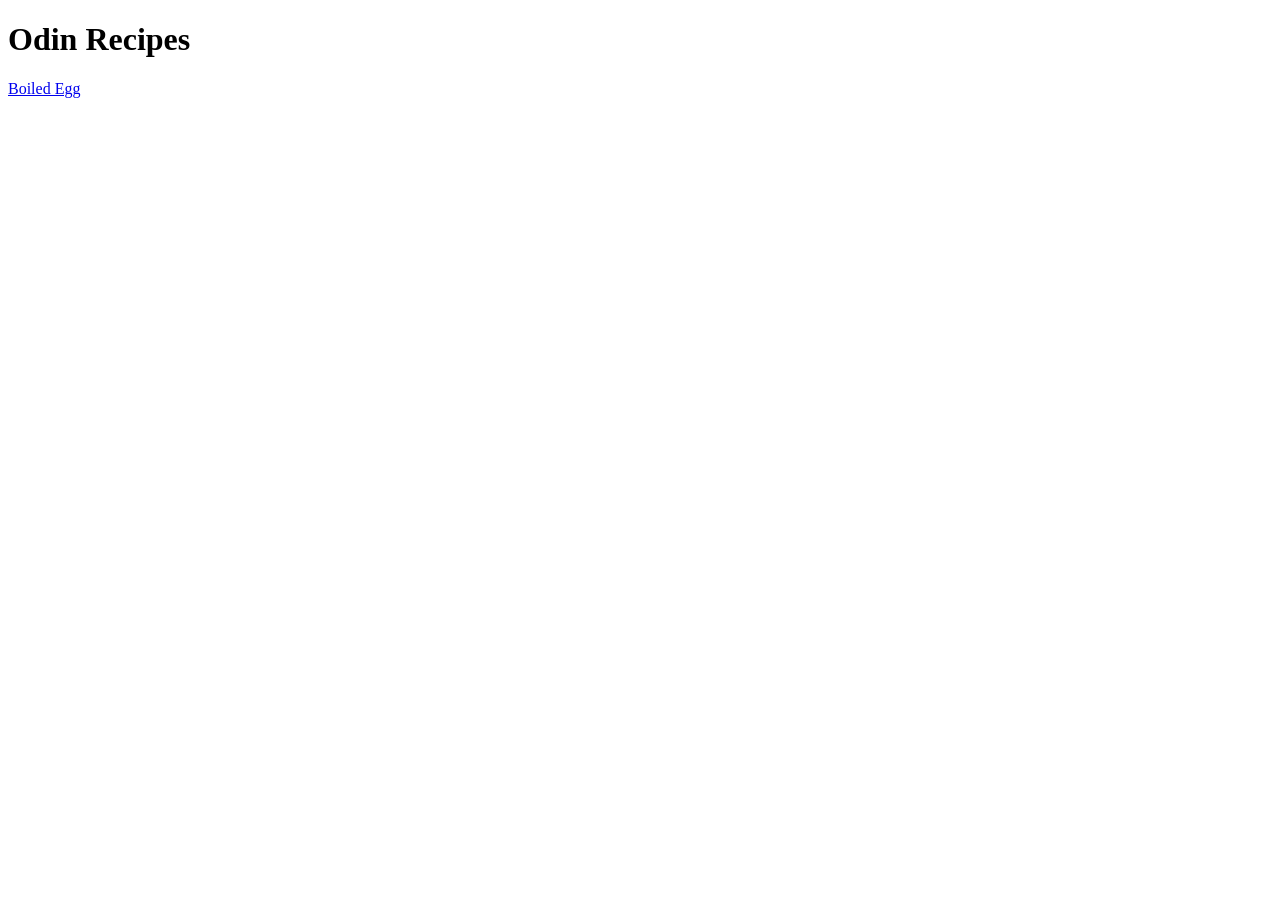
==== index.html @ d708e52f "Add index.html and README.md" ====
<!DOCTYPE html>
<html lang="en">
<head>
    <meta charset="UTF-8">
    <meta name="viewport" content="width=device-width, initial-scale=1.0">
    <title>Odin Recipes</title>
</head>
<body>
    <h1>Odin Recipes</h1>
    <a href="./recipes/egg-boiled.html">Boiled Egg</a>
</body>
</html>
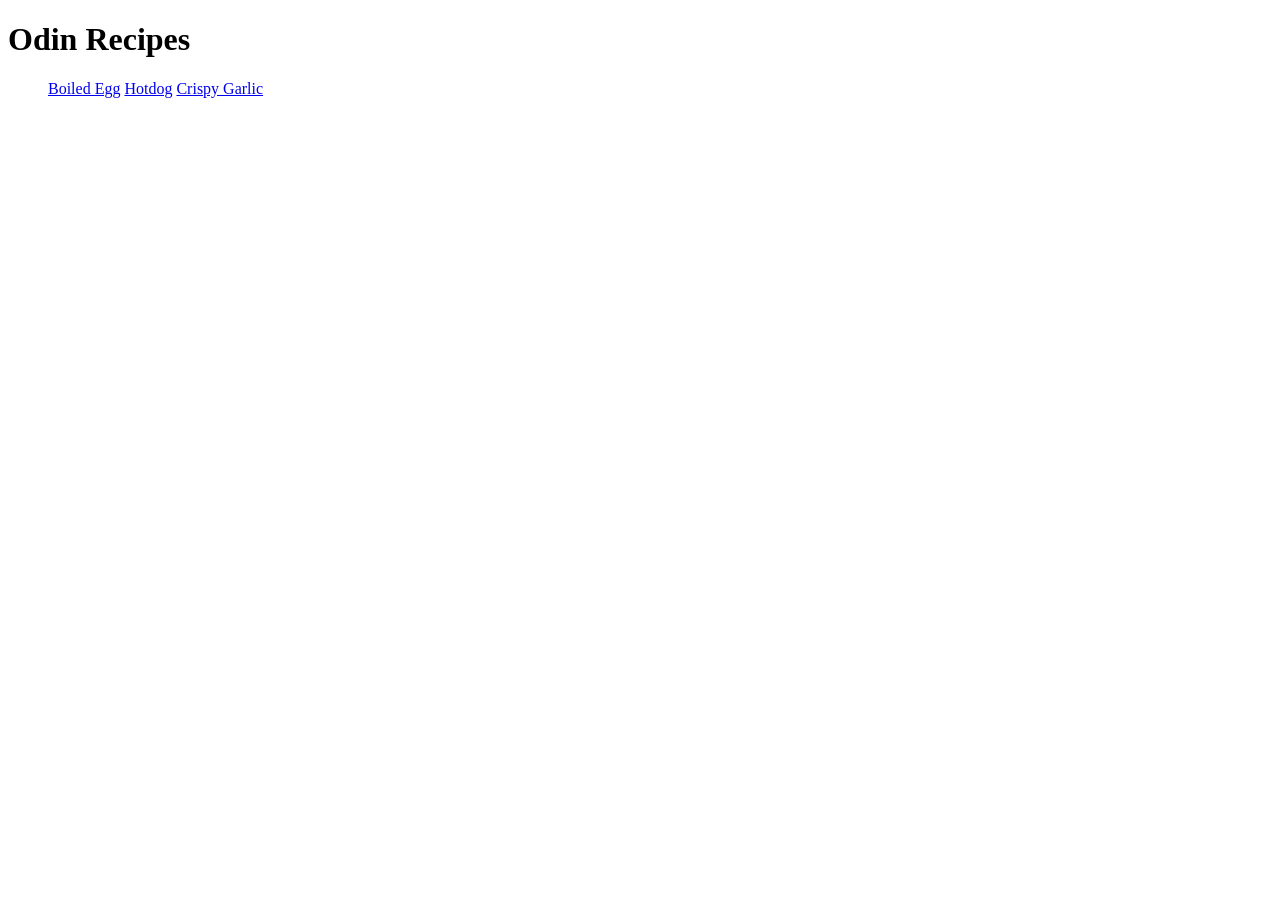
==== commit db55a856: "Add links to recipes in index.html" ====
--- a/index.html
+++ b/index.html
@@ -7,6 +7,11 @@
 </head>
 <body>
     <h1>Odin Recipes</h1>
-    <a href="./recipes/egg-boiled.html">Boiled Egg</a>
+    <ul>
+        <a href="./recipes/egg-boiled.html">Boiled Egg</a>
+        <a href="./recipes/hotdog.html">Hotdog</a>
+        <a href="./recipes/garlic-crispy.html">Crispy Garlic</a>
+    </ul>
+    
 </body>
 </html>
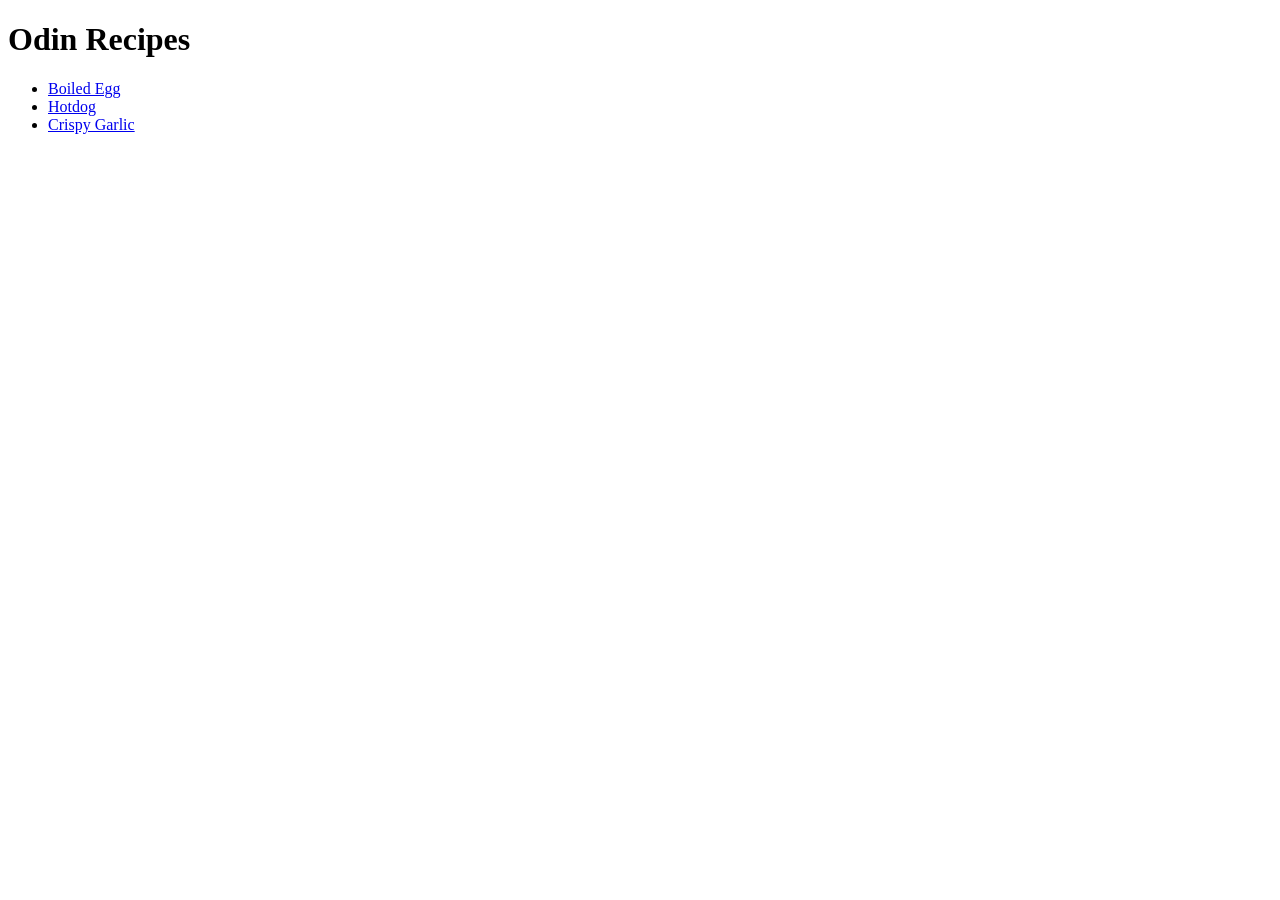
==== commit b2bd3595: "Fix index.html links being in the same Lines Missing <li> in the code" ====
--- a/index.html
+++ b/index.html
@@ -8,9 +8,9 @@
 <body>
     <h1>Odin Recipes</h1>
     <ul>
-        <a href="./recipes/egg-boiled.html">Boiled Egg</a>
-        <a href="./recipes/hotdog.html">Hotdog</a>
-        <a href="./recipes/garlic-crispy.html">Crispy Garlic</a>
+        <li><a href="./recipes/egg-boiled.html">Boiled Egg</a></li>
+        <li><a href="./recipes/hotdog.html">Hotdog</a></li>
+        <li><a href="./recipes/garlic-crispy.html">Crispy Garlic</a></li>
     </ul>
     
 </body>
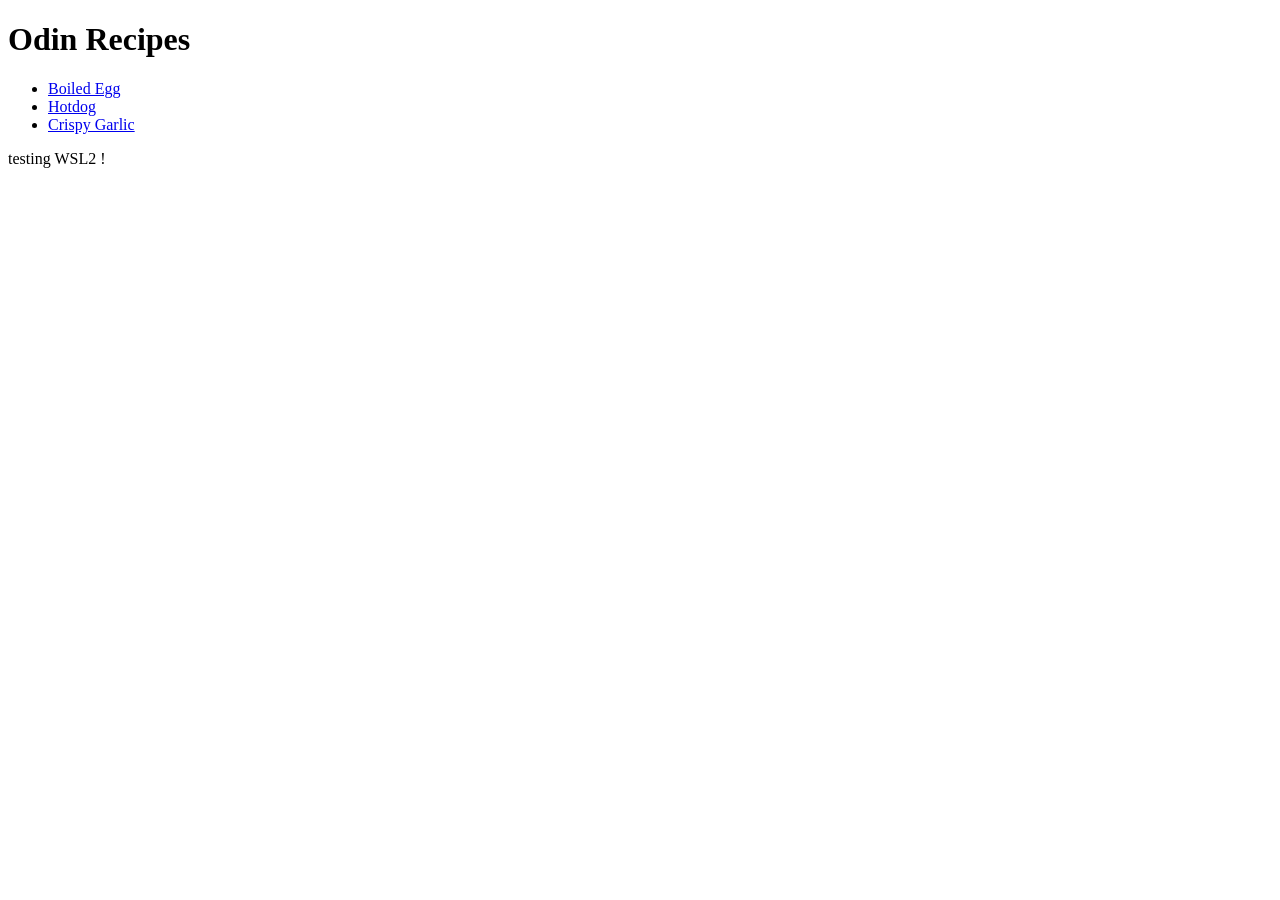
==== commit 16e63489: "Add test line" ====
--- a/index.html
+++ b/index.html
@@ -12,6 +12,8 @@
         <li><a href="./recipes/hotdog.html">Hotdog</a></li>
         <li><a href="./recipes/garlic-crispy.html">Crispy Garlic</a></li>
     </ul>
+
+    <p>testing WSL2 !</p>
     
 </body>
 </html>
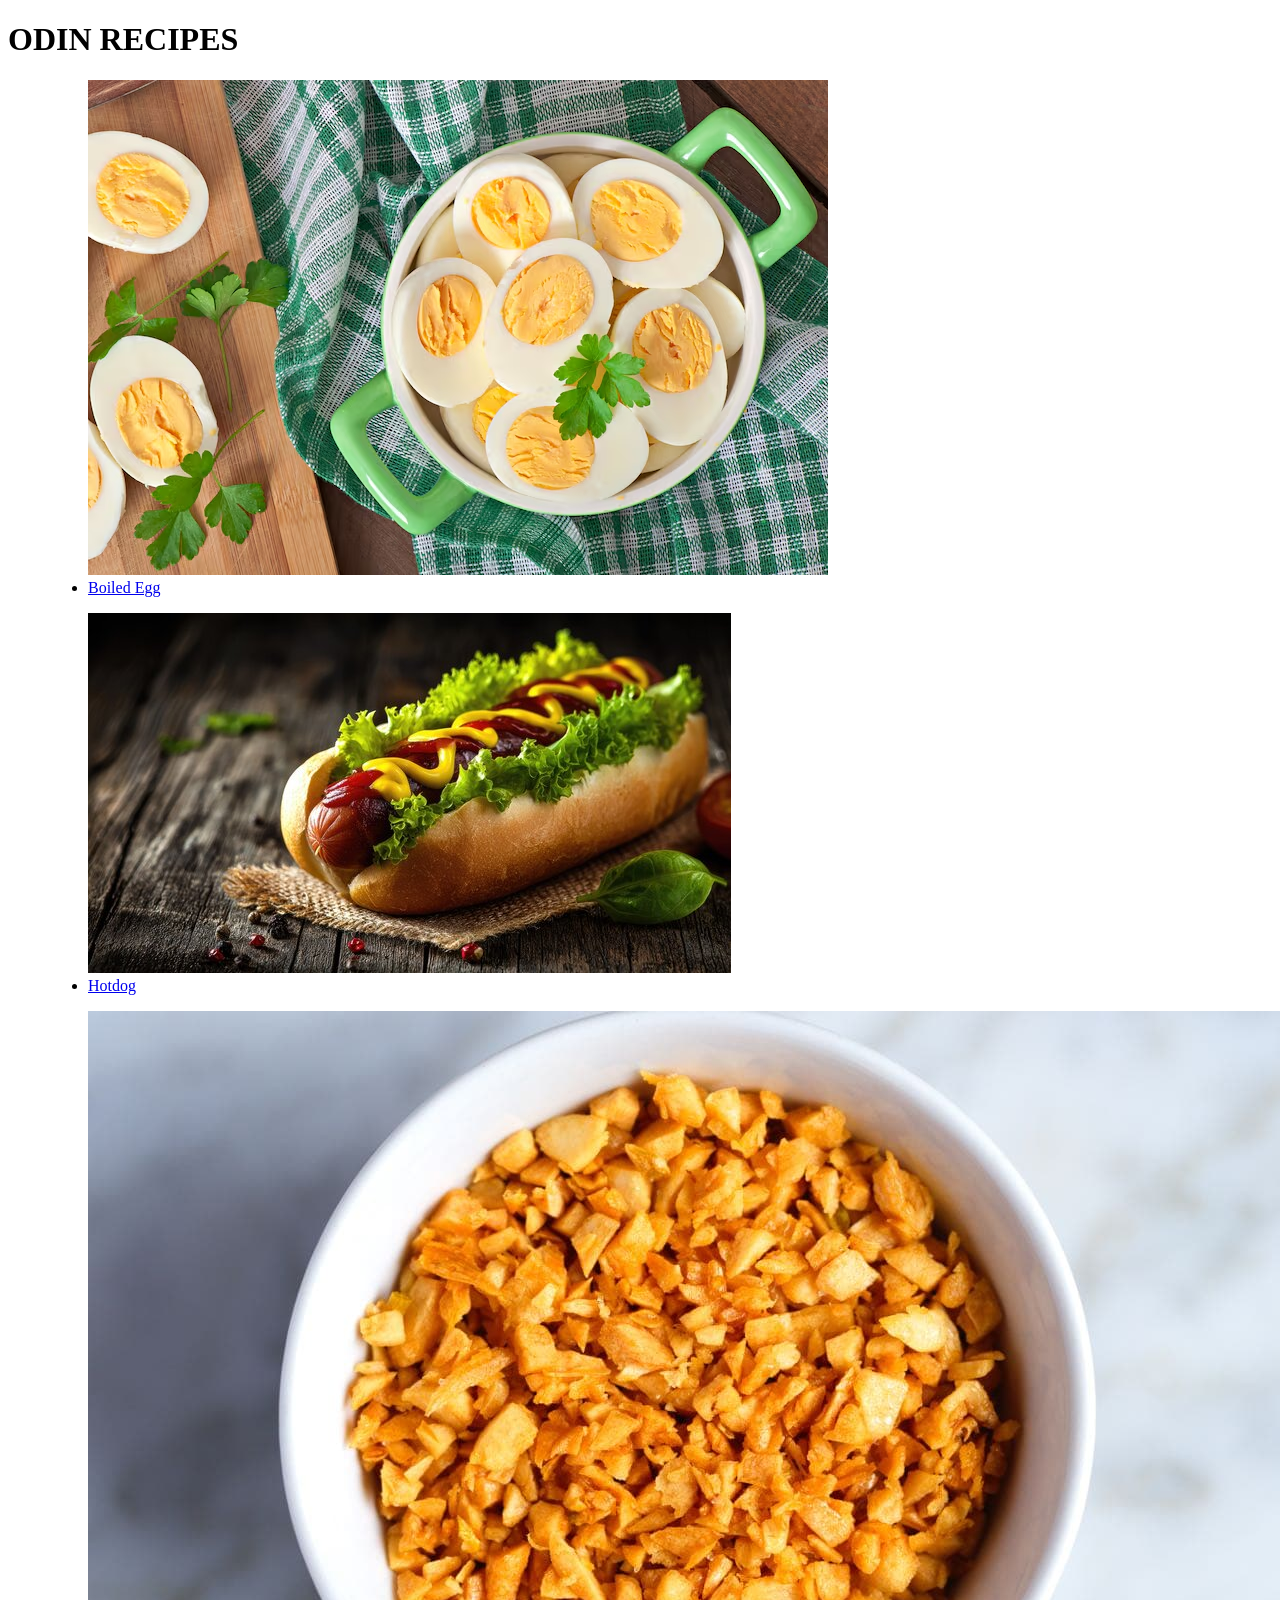
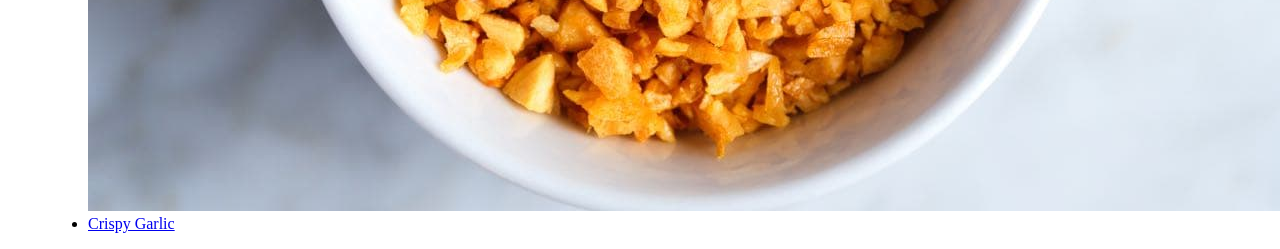
==== commit 1bf0b971: "Modify index.html with figures and figcaption Added figure and figcaption to easily modularize the r" ====
--- a/index.html
+++ b/index.html
@@ -3,17 +3,31 @@
 <head>
     <meta charset="UTF-8">
     <meta name="viewport" content="width=device-width, initial-scale=1.0">
+    <link rel="stylesheet" href="./styles.css">
     <title>Odin Recipes</title>
 </head>
 <body>
-    <h1>Odin Recipes</h1>
+    <h1>ODIN RECIPES</h1>
     <ul>
-        <li><a href="./recipes/egg-boiled.html">Boiled Egg</a></li>
-        <li><a href="./recipes/hotdog.html">Hotdog</a></li>
-        <li><a href="./recipes/garlic-crispy.html">Crispy Garlic</a></li>
-    </ul>
-
-    <p>testing WSL2 !</p>
-    
+        <figure>
+            <img src="./img/boiled-egg.jpg">
+            <figcaption>
+                <li class="li-index"><a href="./recipes/egg-boiled.html">Boiled Egg</a></li>
+            </figcaption>   
+        </figure>
+        
+        <figure>
+            <img src="./img/hotdog.jpg">
+            <figcaption>
+                <li class="li-index"><a href="./recipes/hotdog.html">Hotdog</a></li>
+            </figcaption>
+        </figure>
+        <figure>
+            <img src="./img/garlic-crispy.jpg">
+            <figcaption>
+                <li class="li-index"><a href="./recipes/garlic-crispy.html">Crispy Garlic</a></li>
+            </figcaption>
+        </figure>
+    </ul>    
 </body>
 </html>
